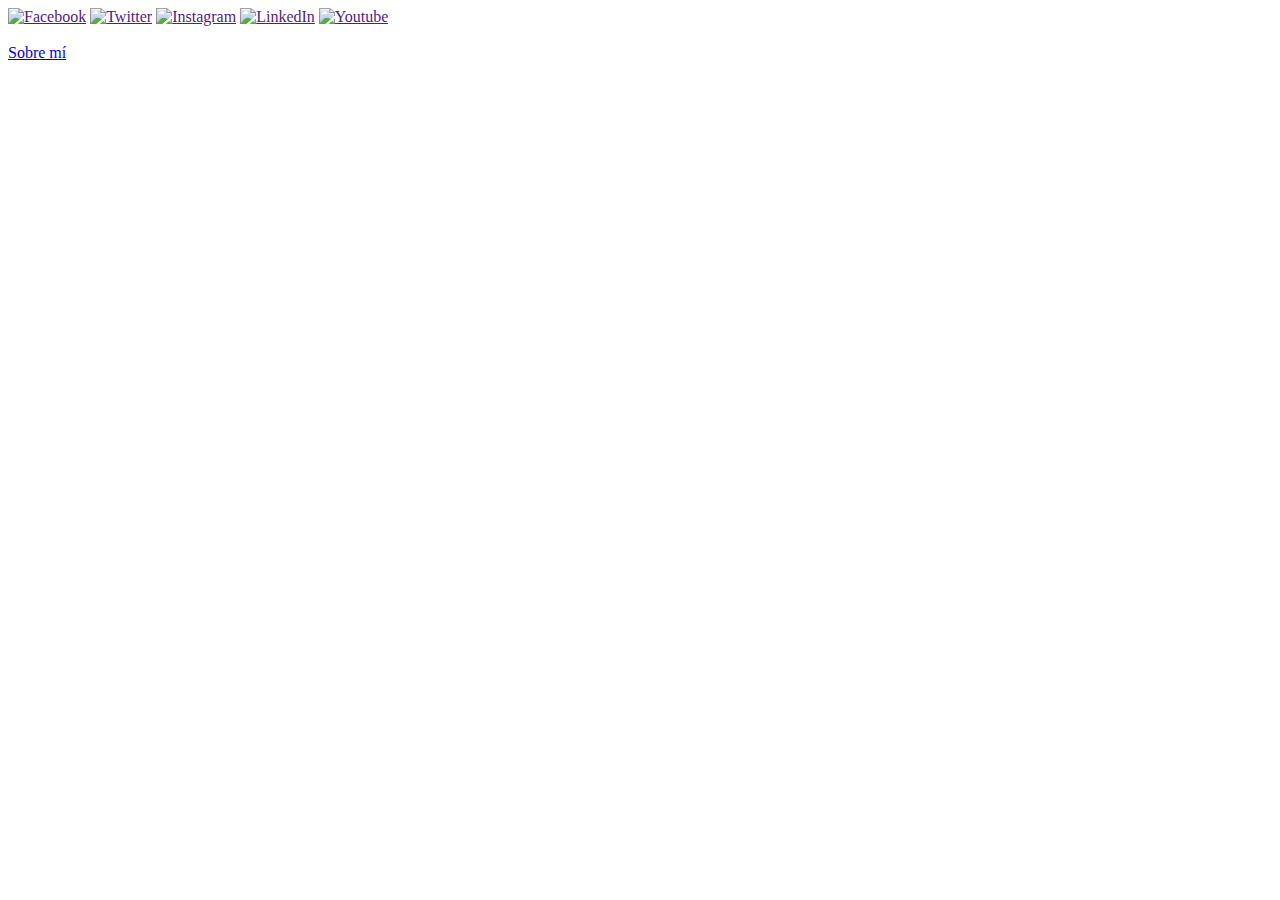
==== index.html @ adcf7620 "main html base" ====
<!DOCTYPE html>
<html lang="es">
<head>
    <meta charset="UTF-8">
    <meta http-equiv="X-UA-Compatible" content="IE=edge">
    <meta name="viewport" content="width=device-width, initial-scale=1.0">
    <title>Mi Blog - Ralerv version</title>
</head>
<body>
    <header class="header">
        <section class="header__media">
            <div class="header__media__container">
                <a class="header__media__container__item" href=""><img src="" alt="Facebook"></a>
                <a class="header__media__container__item" href=""><img src="" alt="Twitter"></a>
                <a class="header__media__container__item" href=""><img src="" alt="Instagram"></a>
                <a class="header__media__container__item" href=""><img src="" alt="LinkedIn"></a>
                <a class="header__media__container__item" href=""><img src="" alt="Youtube"></a>
            </div>
        </section>
        <nav class="header__nav">
            <section class="header__nav__logo"><a href=""><img src="" alt=""></a></section>
            <section class="header__nav__about"><a href="./perfil.html">Sobre mí</a></section>
        </nav>
    </header>
</body>
</html>
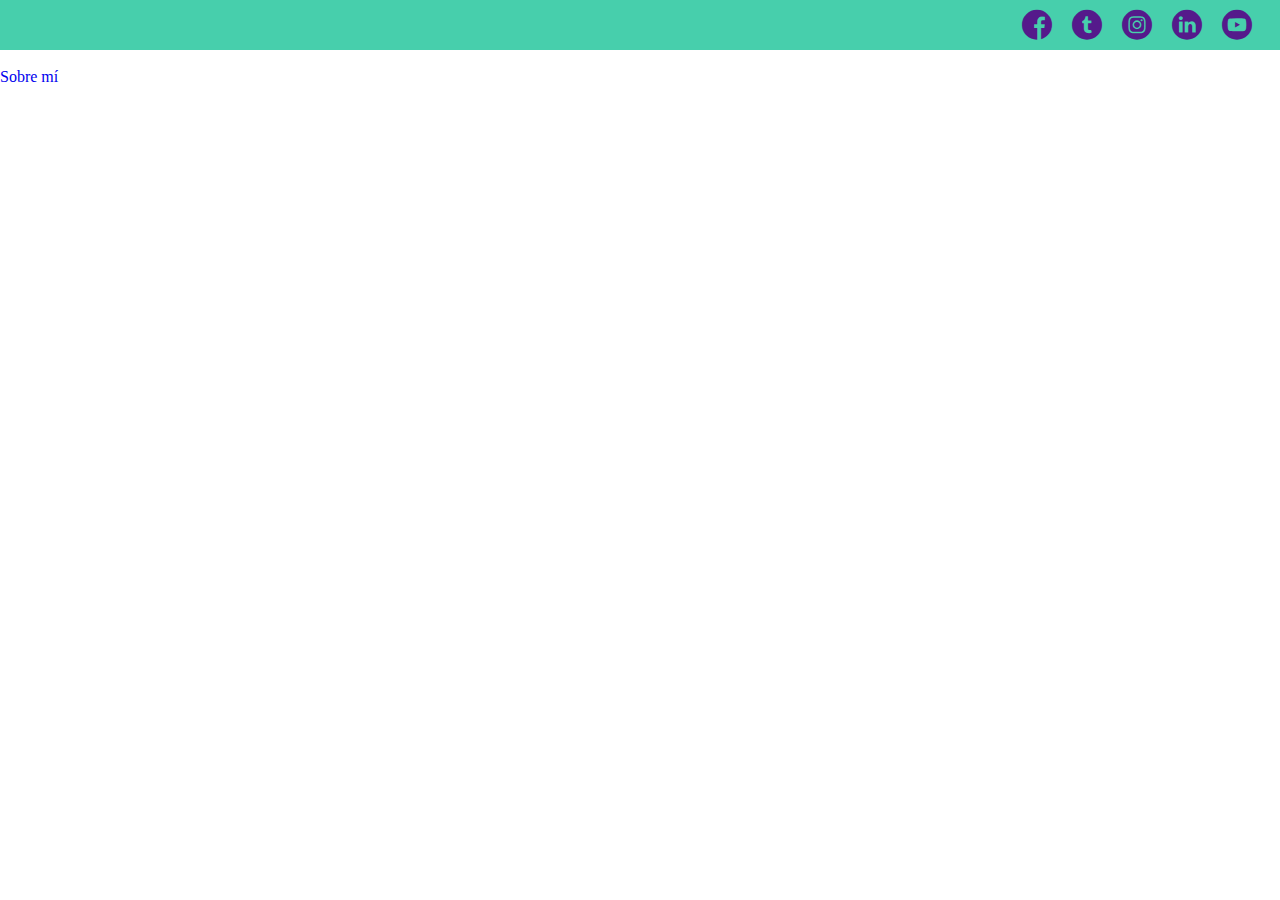
==== commit 9493faf7: "add social media flaticons" ====
--- a/index.html
+++ b/index.html
@@ -4,17 +4,19 @@
     <meta charset="UTF-8">
     <meta http-equiv="X-UA-Compatible" content="IE=edge">
     <meta name="viewport" content="width=device-width, initial-scale=1.0">
+    <link rel="stylesheet" href="./css/styles.css">
+    <link rel="stylesheet" href="./css/font/flaticon.css">
     <title>Mi Blog - Ralerv version</title>
 </head>
 <body>
     <header class="header">
         <section class="header__media">
             <div class="header__media__container">
-                <a class="header__media__container__item" href=""><img src="" alt="Facebook"></a>
-                <a class="header__media__container__item" href=""><img src="" alt="Twitter"></a>
-                <a class="header__media__container__item" href=""><img src="" alt="Instagram"></a>
-                <a class="header__media__container__item" href=""><img src="" alt="LinkedIn"></a>
-                <a class="header__media__container__item" href=""><img src="" alt="Youtube"></a>
+                <a class="header__media__container__item" href=""><span class="fimanager  flaticon-001-facebook"></span></a>
+                <a class="header__media__container__item" href=""><span class="fimanager  flaticon-002-twitter"></span></a>
+                <a class="header__media__container__item" href=""><span class="fimanager  flaticon-011-instagram"></span></a>
+                <a class="header__media__container__item" href=""><span class="fimanager flaticon-010-linkedin"></span></a>
+                <a class="header__media__container__item" href=""><span class="fimanager flaticon-008-youtube"></span></a>
             </div>
         </section>
         <nav class="header__nav">
--- a/css/styles.css
+++ b/css/styles.css
@@ -0,0 +1,34 @@
+* {
+  box-sizing: border-box;
+}
+
+body {
+  margin: 0;
+}
+
+a {
+  text-decoration: none;
+}
+
+.header {
+  width: 100%;
+  height: 140px;
+  display: flex;
+  flex-direction: column;
+}
+.header__media {
+  display: grid;
+  width: 100%;
+  height: 50px;
+  background-color: #47cfac;
+}
+.header__media__container {
+  height: 100%;
+  display: flex;
+  justify-self: end;
+  justify-items: center;
+  align-items: center;
+  margin-right: 28px;
+}
+
+/*# sourceMappingURL=styles.css.map */
--- a/css/font/flaticon.css
+++ b/css/font/flaticon.css
@@ -0,0 +1,46 @@
+	/*
+  	Flaticon icon font: Flaticon
+  	Creation date: 20/12/2018 09:27
+  	*/
+
+@font-face {
+  font-family: "Flaticon";
+  src: url("./Flaticon.eot");
+  src: url("./Flaticon.eot?#iefix") format("embedded-opentype"),
+       url("./Flaticon.woff") format("woff"),
+       url("./Flaticon.ttf") format("truetype"),
+       url("./Flaticon.svg#Flaticon") format("svg");
+  font-weight: normal;
+  font-style: normal;
+}
+
+@media screen and (-webkit-min-device-pixel-ratio:0) {
+  @font-face {
+    font-family: "Flaticon";
+    src: url("./Flaticon.svg#Flaticon") format("svg");
+  }
+}
+
+[class^="flaticon-"]:before, [class*=" flaticon-"]:before,
+[class^="flaticon-"]:after, [class*=" flaticon-"]:after {   
+  font-family: Flaticon;
+        font-size: 30px;
+font-style: normal;
+margin-left: 20px;
+}
+
+.flaticon-001-facebook:before { content: "\f100"; }
+.flaticon-002-twitter:before { content: "\f101"; }
+.flaticon-003-whatsapp:before { content: "\f102"; }
+.flaticon-004-groupme:before { content: "\f103"; }
+.flaticon-005-kik:before { content: "\f104"; }
+.flaticon-006-skype:before { content: "\f105"; }
+.flaticon-007-periscope:before { content: "\f106"; }
+.flaticon-008-youtube:before { content: "\f107"; }
+.flaticon-009-itunes:before { content: "\f108"; }
+.flaticon-010-linkedin:before { content: "\f109"; }
+.flaticon-011-instagram:before { content: "\f10a"; }
+.flaticon-012-messenger:before { content: "\f10b"; }
+.flaticon-013-twitter-1:before { content: "\f10c"; }
+.flaticon-014-snapchat:before { content: "\f10d"; }
+.flaticon-015-reddit:before { content: "\f10e"; }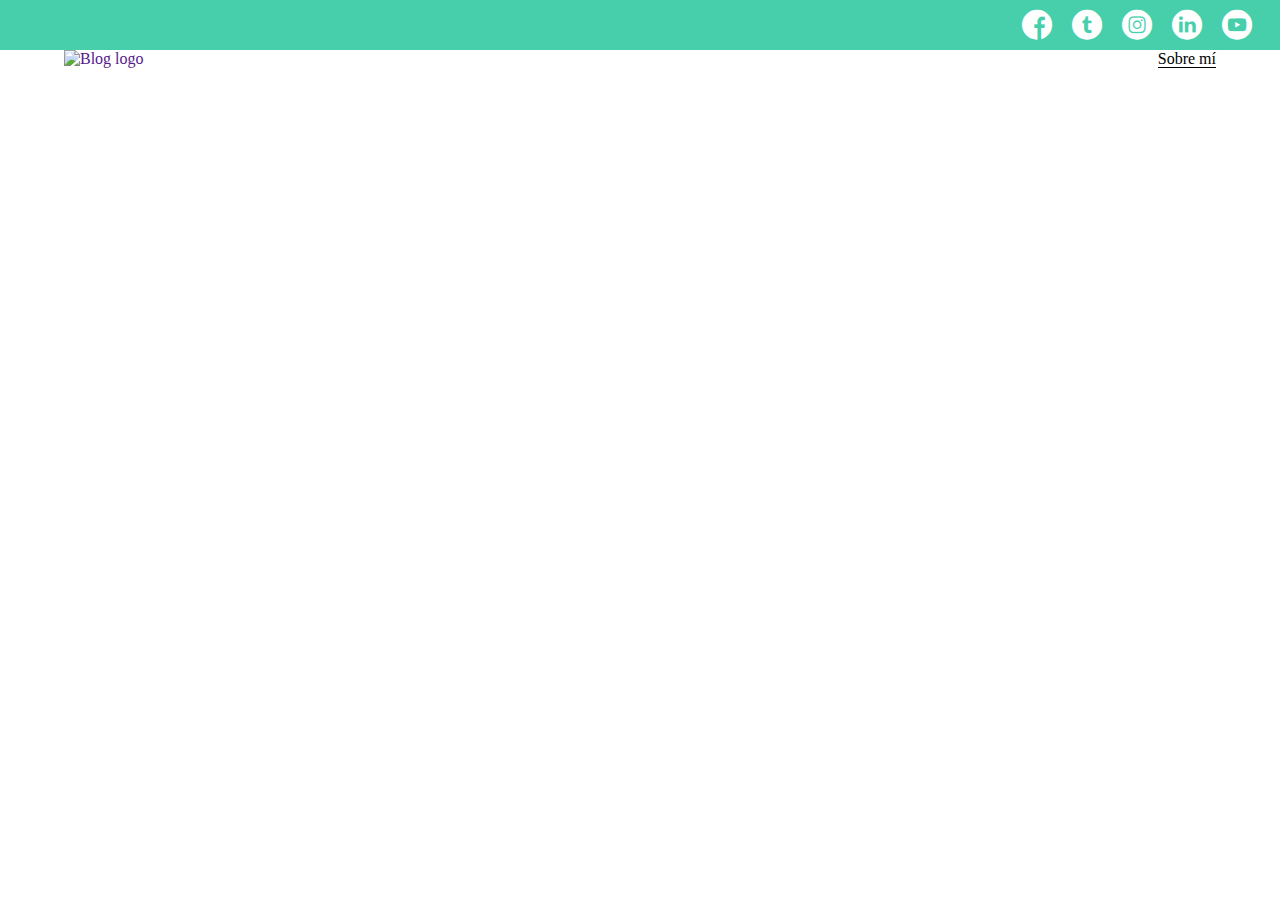
==== commit 0b64f8ac: "navbar styles" ====
--- a/index.html
+++ b/index.html
@@ -20,7 +20,7 @@
             </div>
         </section>
         <nav class="header__nav">
-            <section class="header__nav__logo"><a href=""><img src="" alt=""></a></section>
+            <section class="header__nav__logo"><a href=""><img src="https://bnz07pap001files.storage.live.com/y4mMy6krhJBRHDOF4hYfsrC9QjVGZ698IhjYO7GCZKJsG8akLpt__gTsv9v_lXHx6W2AqrQOEDqqZ2i1i1w5cbzN2NZhRaFKRgV9vWsE2VAjU8PZGZjtnsuV6-8HZW35f4d-CnCr_JJMAqFhTMydMd6QejiIK3ZbCs91qKFGDFCd6B5jBjACPzpPiYpaD6AgYXE?width=531&height=166&cropmode=none" alt="Blog logo"></a></section>
             <section class="header__nav__about"><a href="./perfil.html">Sobre mí</a></section>
         </nav>
     </header>
--- a/css/styles.css
+++ b/css/styles.css
@@ -30,5 +30,37 @@
   align-items: center;
   margin-right: 28px;
 }
+.header__media__container__item span {
+  color: white;
+}
+.header__nav {
+  height: auto;
+  display: grid;
+  grid-template-columns: 1fr 1fr;
+  padding: 0 64px;
+}
+.header__nav__logo {
+  height: 100%;
+  max-height: 90px;
+  justify-self: start;
+}
+.header__nav__logo a {
+  display: inline-block;
+  width: 100%;
+  height: 100%;
+}
+.header__nav__logo a img {
+  width: 100%;
+  height: 100%;
+  object-fit: contain;
+}
+.header__nav__about {
+  justify-self: end;
+  align-self: center;
+}
+.header__nav__about a {
+  color: black;
+  border-bottom: 1px solid black;
+}
 
 /*# sourceMappingURL=styles.css.map */
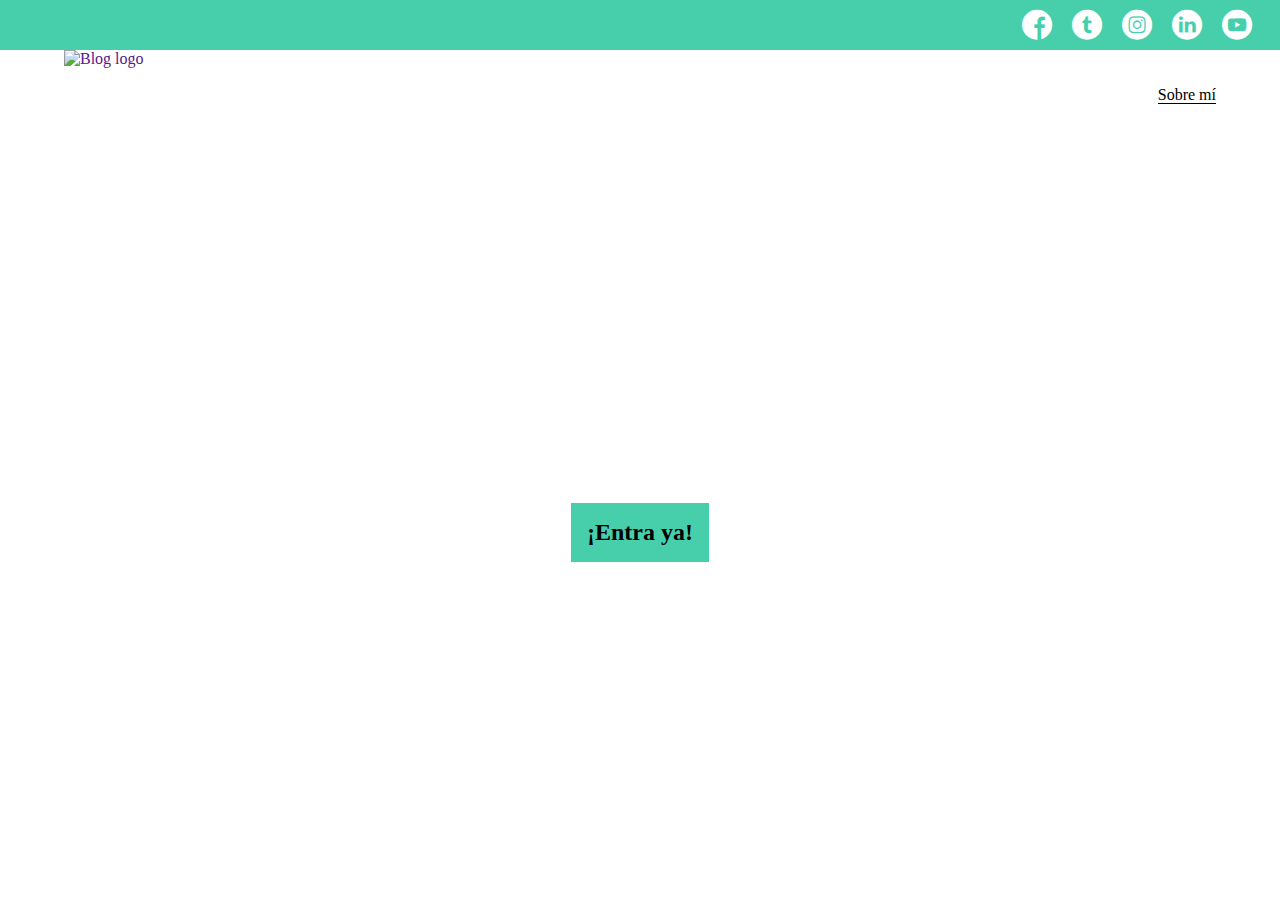
==== commit 982e21fe: "add styles to hero" ====
--- a/index.html
+++ b/index.html
@@ -24,5 +24,11 @@
             <section class="header__nav__about"><a href="./perfil.html">Sobre mí</a></section>
         </nav>
     </header>
+    <main>
+        <section class="hero">
+            <p class="hero__title">Conoce las novedades y noticias del mundo tech</p>
+            <a class="hero__ca" href="./blogs.html">¡Entra ya!</a>
+        </section>
+    </main>
 </body>
 </html>--- a/css/styles.css
+++ b/css/styles.css
@@ -4,6 +4,7 @@
 
 body {
   margin: 0;
+  min-height: 100vh;
 }
 
 a {
@@ -34,7 +35,7 @@
   color: white;
 }
 .header__nav {
-  height: auto;
+  height: 90px;
   display: grid;
   grid-template-columns: 1fr 1fr;
   padding: 0 64px;
@@ -63,4 +64,36 @@
   border-bottom: 1px solid black;
 }
 
+main {
+  height: 100%;
+}
+
+.hero {
+  display: grid;
+  height: 100%;
+  min-height: 80vh;
+  place-items: center;
+  background-image: url("https://bnz07pap001files.storage.live.com/y4moDveJIltI5OM8MjCMgfdBXai_qUKOlNacjFXQyEC55pqx7aDSj7wOmEI-pUv0k6STkFYnE52xpw85VC8CjakOdzOr8QP35yatFaJcXnzOLZiQs-6ap43RBkJk0fNWSzrm9r8WhjopNhaSNQO-zLun-ReDr5IBYUGwsM_K5EtCKZtJl3PEL0jlRiLwkezidQs?width=1920&height=1080&cropmode=none");
+  background-position: center;
+  background-repeat: no-repeat;
+  background-size: cover;
+}
+.hero__title {
+  margin: 0;
+  max-width: 640px;
+  font-size: 30px;
+  font-weight: 700;
+  letter-spacing: 10px;
+  text-align: center;
+  color: white;
+}
+.hero__ca {
+  transform: translateY(-150px);
+  font-size: 24px;
+  font-weight: 700;
+  padding: 16px;
+  background-color: #47cfac;
+  color: black;
+}
+
 /*# sourceMappingURL=styles.css.map */
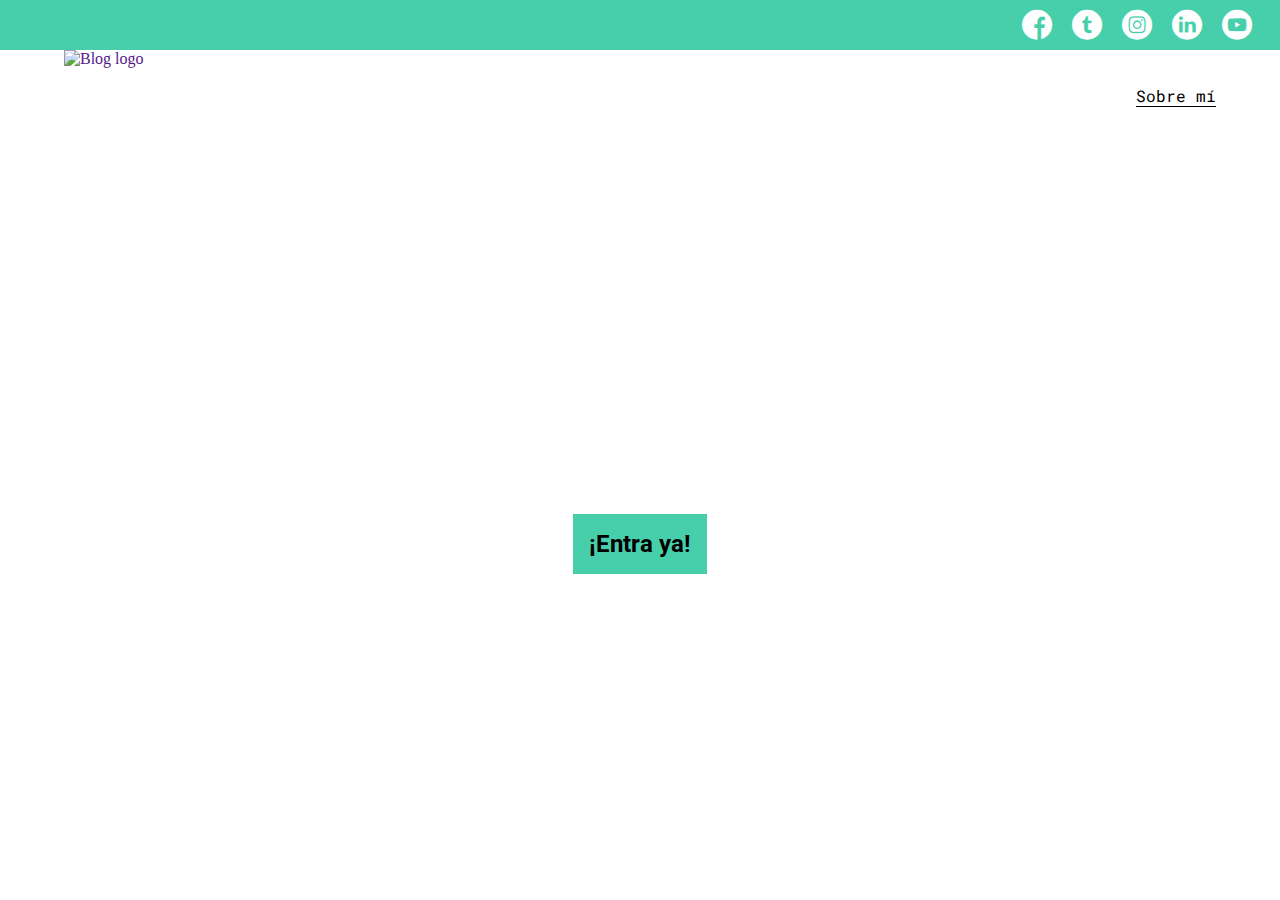
==== commit ae25111c: "add fonts and created font function" ====
--- a/index.html
+++ b/index.html
@@ -6,6 +6,9 @@
     <meta name="viewport" content="width=device-width, initial-scale=1.0">
     <link rel="stylesheet" href="./css/styles.css">
     <link rel="stylesheet" href="./css/font/flaticon.css">
+    <link rel="preconnect" href="https://fonts.googleapis.com">
+    <link rel="preconnect" href="https://fonts.gstatic.com" crossorigin>
+    <link href="https://fonts.googleapis.com/css2?family=Roboto+Mono:wght@300;500;700&family=Roboto+Slab:wght@300;500;700;900&family=Roboto:wght@300;400;500;700;900&display=swap" rel="stylesheet">
     <title>Mi Blog - Ralerv version</title>
 </head>
 <body>
--- a/css/styles.css
+++ b/css/styles.css
@@ -62,6 +62,7 @@
 .header__nav__about a {
   color: black;
   border-bottom: 1px solid black;
+  font-family: "Roboto Mono", monospace;
 }
 
 main {
@@ -85,6 +86,7 @@
   font-weight: 700;
   letter-spacing: 10px;
   text-align: center;
+  font-family: "Roboto Mono", monospace;
   color: white;
 }
 .hero__ca {
@@ -92,6 +94,7 @@
   font-size: 24px;
   font-weight: 700;
   padding: 16px;
+  font-family: "Roboto", sans-serif;
   background-color: #47cfac;
   color: black;
 }
